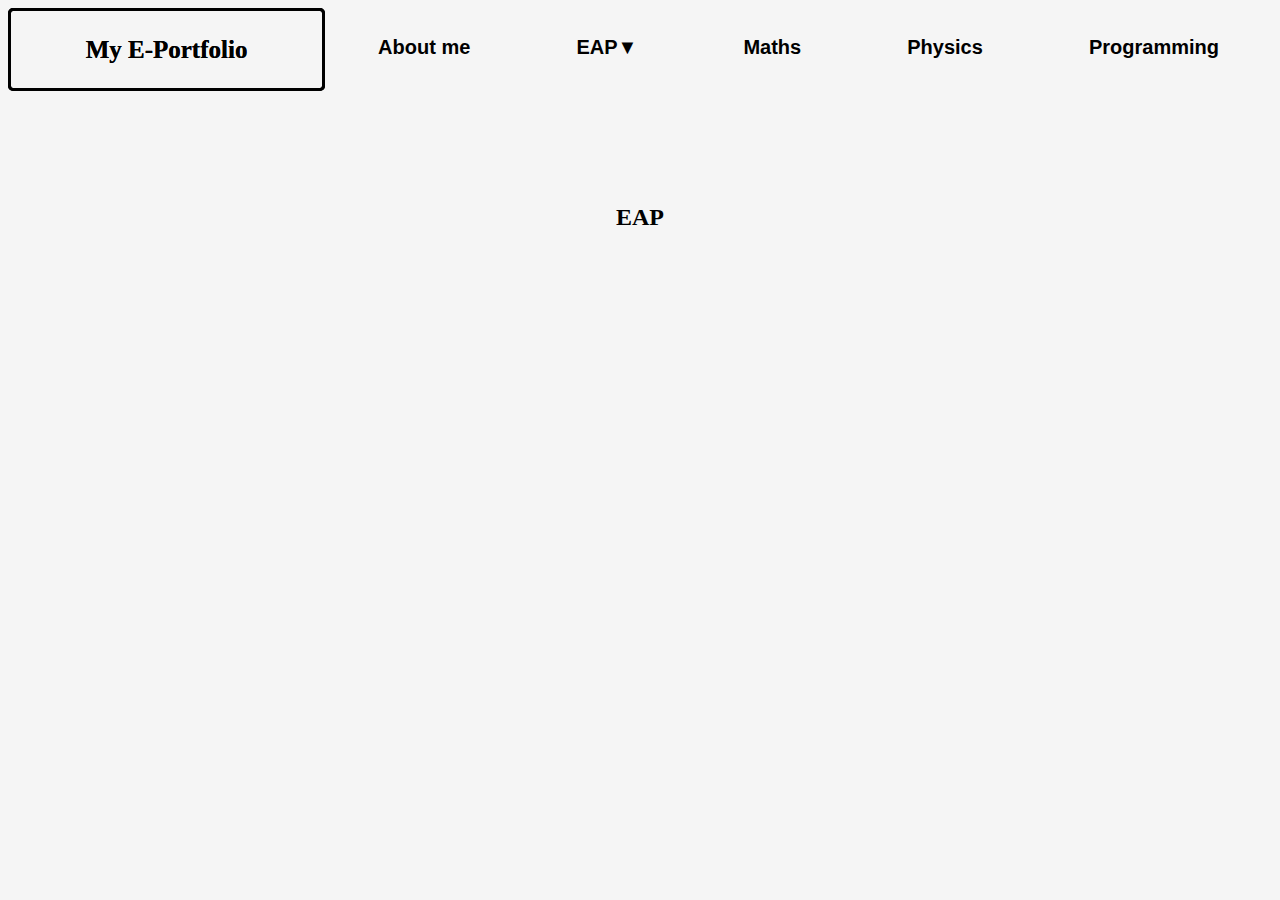
==== eap.html @ 666297e3 "Initial project version" ====
<!DOCTYPE html>
<html> 
<head>
	<meta charset="utf-8">
	<meta name="viewport" content="width=device-width, initial-scale=1">
	<link rel="stylesheet" type="text/css" href="mystyle.css">
</head>
<body>
<div class="grid-container"> 
	<div class="item1"><h1 id="big-title"> My E-Portfolio 
	</h1>
	 </div>
	<div class="item1"><h1 id="big-title"> My E-Portfolio 
	</h1>
	 </div>
	<div class="item2"> <a href="aboutme.html"> <button type="button" class="menu-button"> About me </button> </a></div>

	<div class="item3"><button type="button" class ='dropdownbtn'> EAP▼ 
		<div  class="dropdown">
		<a class='content' href="eaprefl.html"> Reflective Journal </a>  
		<a class='content' href="eapessays.html"> My Essays </a>  
		</div>
		</button>
	 </div>

	<div class="item4"> <a href="maths.html"> <button type="button" class="menu-button"> Maths </button> </a></div>
	<div class="item5"> <a href="physics.html"> <button type="button" class="menu-button"> Physics </button> </a></div>
	<div class="item6"> <a href="programming.html"> <button type="button" class="menu-button"> Programming </button></a></div>
	<div class="item7"> 
		<h2 class="Aboutme"> EAP </h2>
</div>

</div>


</body>
</html>
---- mystyle.css ----
body {
	font-family: Georgia;
	background-color: whitesmoke;
}

#big-title {
	color:Black;
	font-size: 25px;
	padding: 0.6em;
	margin: 0.6rem;
}

.menu-button {
	background-color: 	transparent;
	border: none;
	border-radius: 	4px;
	font-size: 20px;
	font-weight: bold;
	transition-property: transform;
	transition-duration: 0.3s;
	transition-delay: 0s;
	padding: 0.6em;
	margin: 1rem;
	cursor: pointer;
}
@keyframes drpdwn {
	0% {transform: translateY(-60px) scaleY(0.5);}
	100% { transform: translateY(0px) scaleY(1.0);}
}

.menu-button:hover {
	transform: translateY(-5px);
	color: gray ;
}
.dropdownbtn {
	background-color: 	transparent;
	border: none;
	border-radius: 	4px;
	font-size: 20px;
	font-weight: bold;
	padding: 0.6em;
	margin: 1rem;
}
.dropdownbtn:hover {color: gray;}
.dropdownbtn{
	display: inline-block;
	position: relative;
}
.dropdown {
	display: none;
	position: absolute;
	font-weight: bold;
}
.dropdown a {
	transform: translateX(-10px);
	text-decoration: none;
	display: flex;
	padding: 8px 0px;
}
.dropdownbtn:hover .dropdown{
	animation-name: drpdwn;
	animation-timing-function: ease-out;
	animation-duration: 0.3s;
	display: block;

}

.content{
	color: black;
	font-size: 17px;
}
.content:hover {
	color: gray;

}

.Aboutme {
	text-align: center;
	margin: 50px;

}
@keyframes appear {
	0% {opacity: 0}
	100% {opacity: 1}
}

.description {
	margin: 5% 10%;
	font-size: 20px;
	animation-name: appear;
	animation-duration: 2s;
}

.item1 { grid-area: my-port;
	border-style: solid;
	border-radius: 5px;
}

.item2 { grid-area: about }
.item3 { grid-area: eap }
.item4 { grid-area: math }
.item5 { grid-area: phys }
.item6 { grid-area: progr }
.item7 { grid-area: desc;
	margin-top: 5%;
 }

.grid-container{
	display: grid;
	grid-template-areas:
	'my-port my-port about eap math phys progr'
	'desc desc desc desc desc desc desc';
	gap: 0px;
	background-color:whitesmoke;
	text-align: center;
	margin: 0%;
}

.journal {
	margin: 1% 55% 15% 5%;
	text-align: left;
}

.date {
	margin: 15% 5% 2px ;
	text-align: left;
	font-style: italic;
	opacity: 0.9;

}
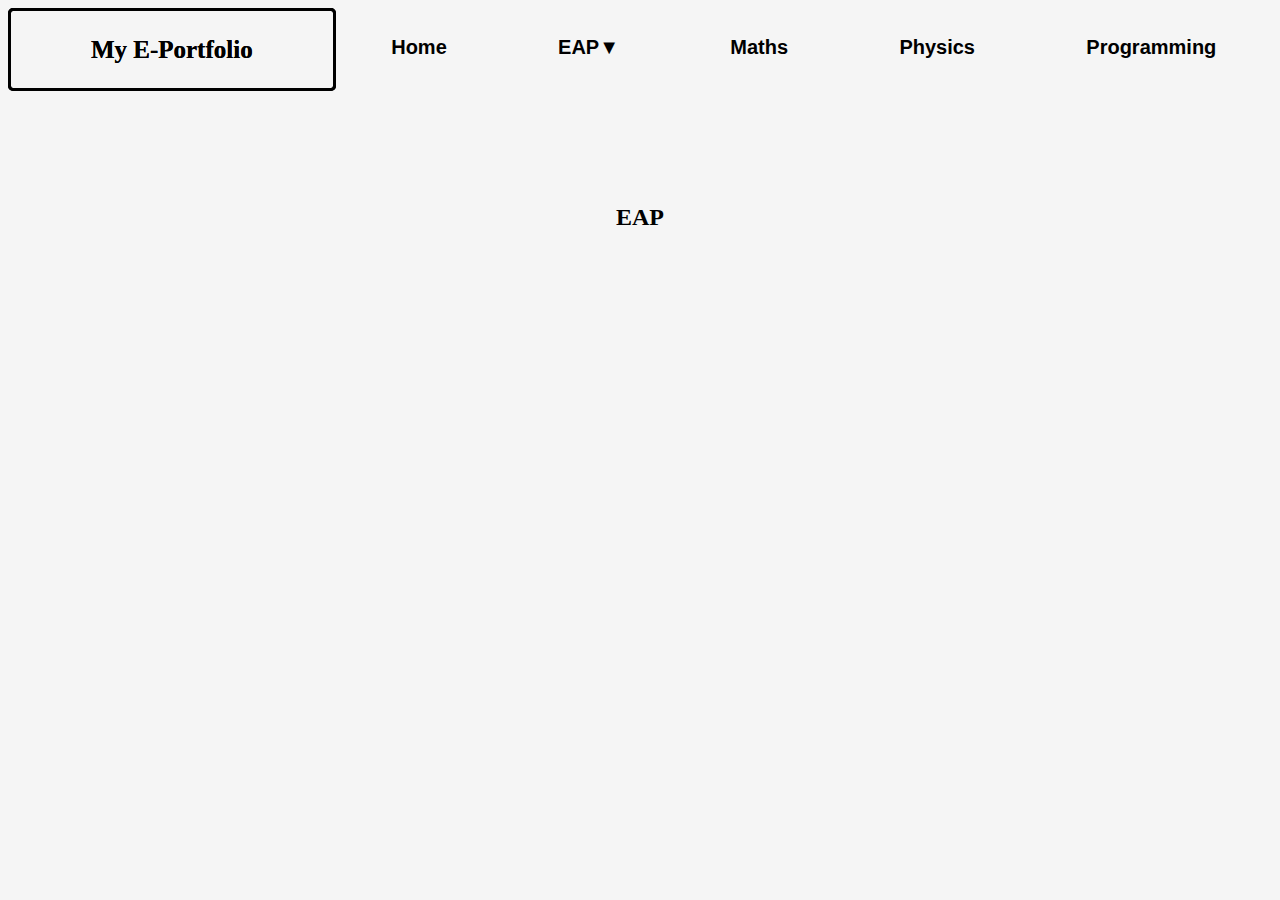
==== commit fd961c4c: "Move to GitHub" ====
--- a/eap.html
+++ b/eap.html
@@ -13,7 +13,7 @@
 	<div class="item1"><h1 id="big-title"> My E-Portfolio 
 	</h1>
 	 </div>
-	<div class="item2"> <a href="aboutme.html"> <button type="button" class="menu-button"> About me </button> </a></div>
+	<div class="item2"> <a href="home.html"> <button type="button" class="menu-button"> Home </button> </a></div>
 
 	<div class="item3"><button type="button" class ='dropdownbtn'> EAP▼ 
 		<div  class="dropdown">
--- a/mystyle.css
+++ b/mystyle.css
@@ -23,10 +23,6 @@
 	margin: 1rem;
 	cursor: pointer;
 }
-@keyframes drpdwn {
-	0% {transform: translateY(-60px) scaleY(0.5);}
-	100% { transform: translateY(0px) scaleY(1.0);}
-}
 
 .menu-button:hover {
 	transform: translateY(-5px);
@@ -40,16 +36,16 @@
 	font-weight: bold;
 	padding: 0.6em;
 	margin: 1rem;
-}
-.dropdownbtn:hover {color: gray;}
-.dropdownbtn{
 	display: inline-block;
 	position: relative;
 }
+.dropdownbtn:hover {color: gray;}
+
 .dropdown {
 	display: none;
 	position: absolute;
 	font-weight: bold;
+
 }
 .dropdown a {
 	transform: translateX(-10px);
@@ -57,7 +53,11 @@
 	display: flex;
 	padding: 8px 0px;
 }
-.dropdownbtn:hover .dropdown{
+@keyframes drpdwn {
+	0% {transform: translateY(-60px) scaleY(0.5);}
+	100% {transform: translateY(0px) scaleY(1.0);}
+}
+.dropdownbtn:hover .dropdown {
 	animation-name: drpdwn;
 	animation-timing-function: ease-out;
 	animation-duration: 0.3s;
